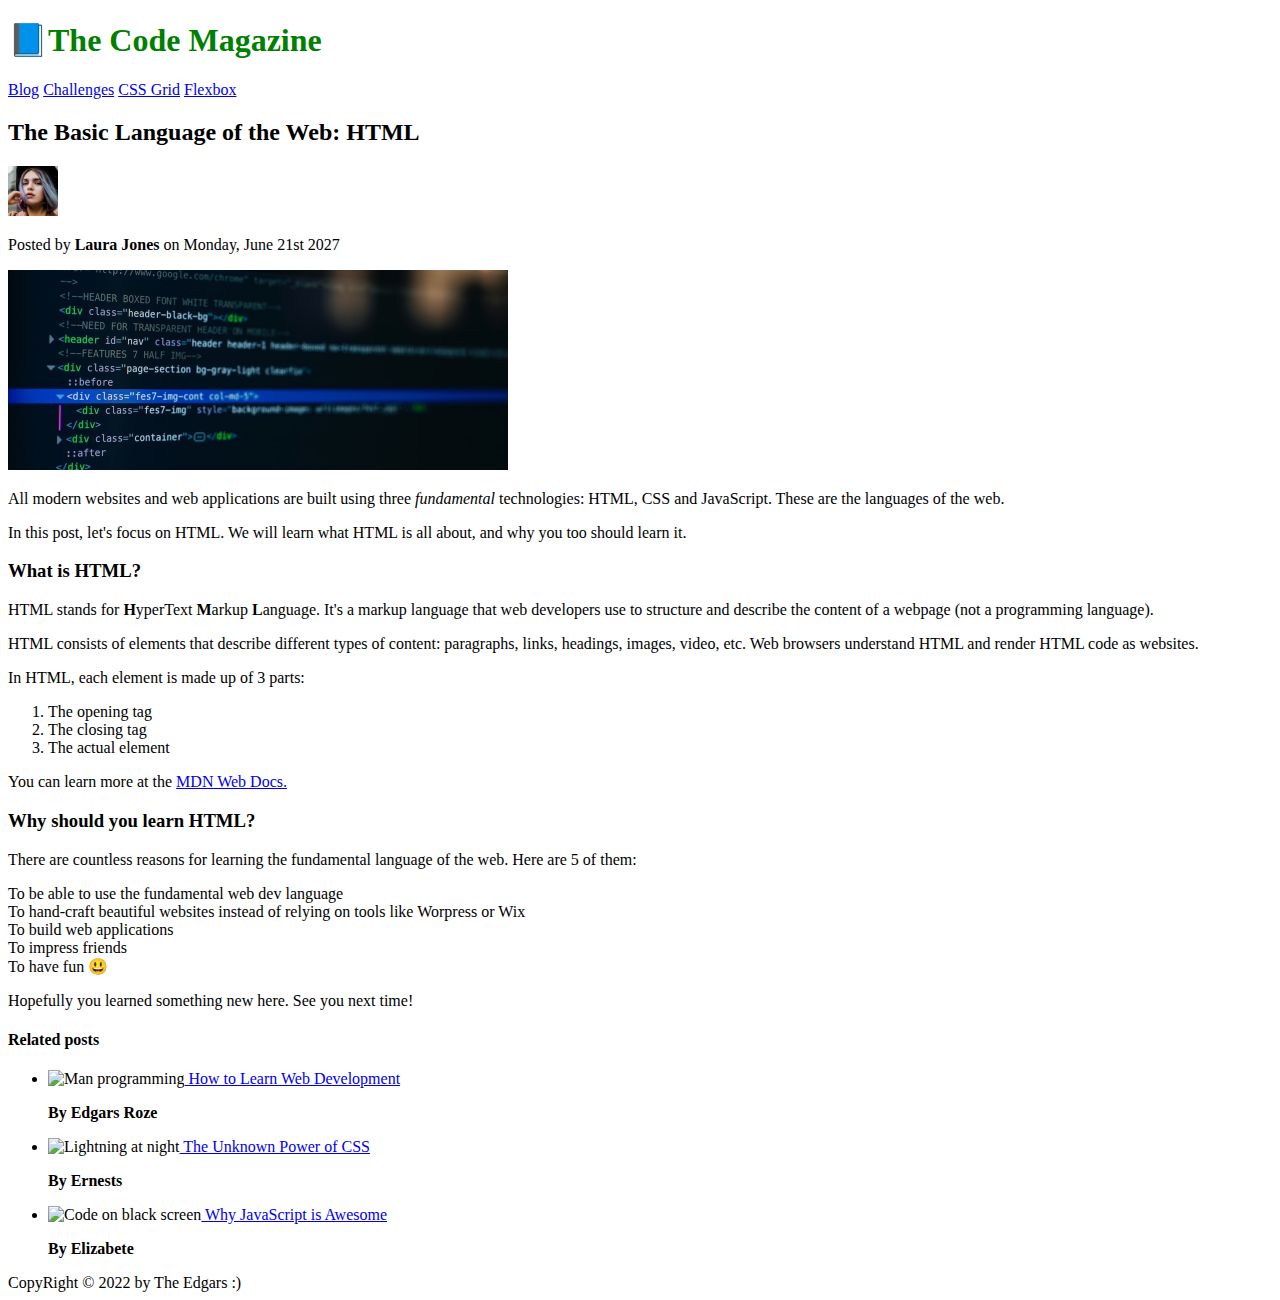
==== 02-03-HTML-CSS-Fundamentals/index.html @ f5cbf62c "merge html and css fundamental" ====
<!DOCTYPE html>
<html lang="en">
  <head>
    <meta charset="UTF-8" />
    <title>The Basic Language of web: HTML</title>
    <link rel="stylesheet" href="style.css" />
  </head>
  <body>
    <!-- * Dont use b for bold and i for italic. Instead use strong and em -->
    <header>
      <h1>📘The Code Magazine</h1>
      <nav>
        <a href="blog.html">Blog</a>
        <a href="#">Challenges</a>
        <a href="#">CSS Grid</a>
        <a href="#">Flexbox</a>
      </nav>
    </header>
    <article>
      <header>
        <h2>The Basic Language of the Web: HTML</h2>
        <img
          src="img/laura-jones.jpg"
          alt="Laura Jones"
          width="50"
          height="50"
        />
        <p>Posted by <strong>Laura Jones</strong> on Monday, June 21st 2027</p>

        <img
          src="img/post-img.jpg"
          alt="Code on the screen"
          width="500px"
          height="200px"
        />
      </header>
      <p>
        All modern websites and web applications are built using three
        <em>fundamental</em>
        technologies: HTML, CSS and JavaScript. These are the languages of the
        web.
      </p>
      <p>
        In this post, let's focus on HTML. We will learn what HTML is all about,
        and why you too should learn it.
      </p>
      <h3>What is HTML?</h3>
      <p>
        HTML stands for <strong>H</strong>yperText <strong>M</strong>arkup
        <strong>L</strong>anguage. It's a markup language that web developers
        use to structure and describe the content of a webpage (not a
        programming language).
      </p>
      <p>
        HTML consists of elements that describe different types of content:
        paragraphs, links, headings, images, video, etc. Web browsers understand
        HTML and render HTML code as websites.
      </p>
      <p>In HTML, each element is made up of 3 parts:</p>
      <ol>
        <li>The opening tag</li>
        <li>The closing tag</li>
        <li>The actual element</li>
      </ol>
      <p>
        You can learn more at the
        <a
          href="https://developer.mozilla.org/en-US/docs/Web/HTML"
          target="_blank"
          >MDN Web Docs.</a
        >
      </p>
      <h3>Why should you learn HTML?</h3>
      <p>
        There are countless reasons for learning the fundamental language of the
        web. Here are 5 of them:
      </p>
      <lu>
        <li>To be able to use the fundamental web dev language</li>
        <li>
          To hand-craft beautiful websites instead of relying on tools like
          Worpress or Wix
        </li>
        <li>To build web applications</li>
        <li>To impress friends</li>
        <li>To have fun 😃</li>
      </lu>
      <p>Hopefully you learned something new here. See you next time!</p>
    </article>
    <aside>
      <h4>Related posts</h4>
      <ul>
        <li>
          <img
            src="/img/related-1.jpg"
            alt="Man programming"
            width="75"
            height="75"
          /><a href="#"> How to Learn Web Development</a>
          <p><strong>By Edgars Roze</strong></p>
        </li>
        <li>
          <img
            src="/img/related-2.jpg"
            alt="Lightning at night"
            width="75"
            height="75"
          /><a href="#"> The Unknown Power of CSS</a>
          <p><strong>By Ernests</strong></p>
        </li>
        <li>
          <img
            src="/img/related-3.jpg"
            alt="Code on black screen"
            width="75"
            height="75"
          /><a href="#"> Why JavaScript is Awesome</a>
          <p><strong>By Elizabete</strong></p>
        </li>
      </ul>
    </aside>
    <footer>CopyRight &copy; 2022 by The Edgars :)</footer>
  </body>
</html>
---- 02-03-HTML-CSS-Fundamentals/style.css ----
h1 {
  color: green;
}
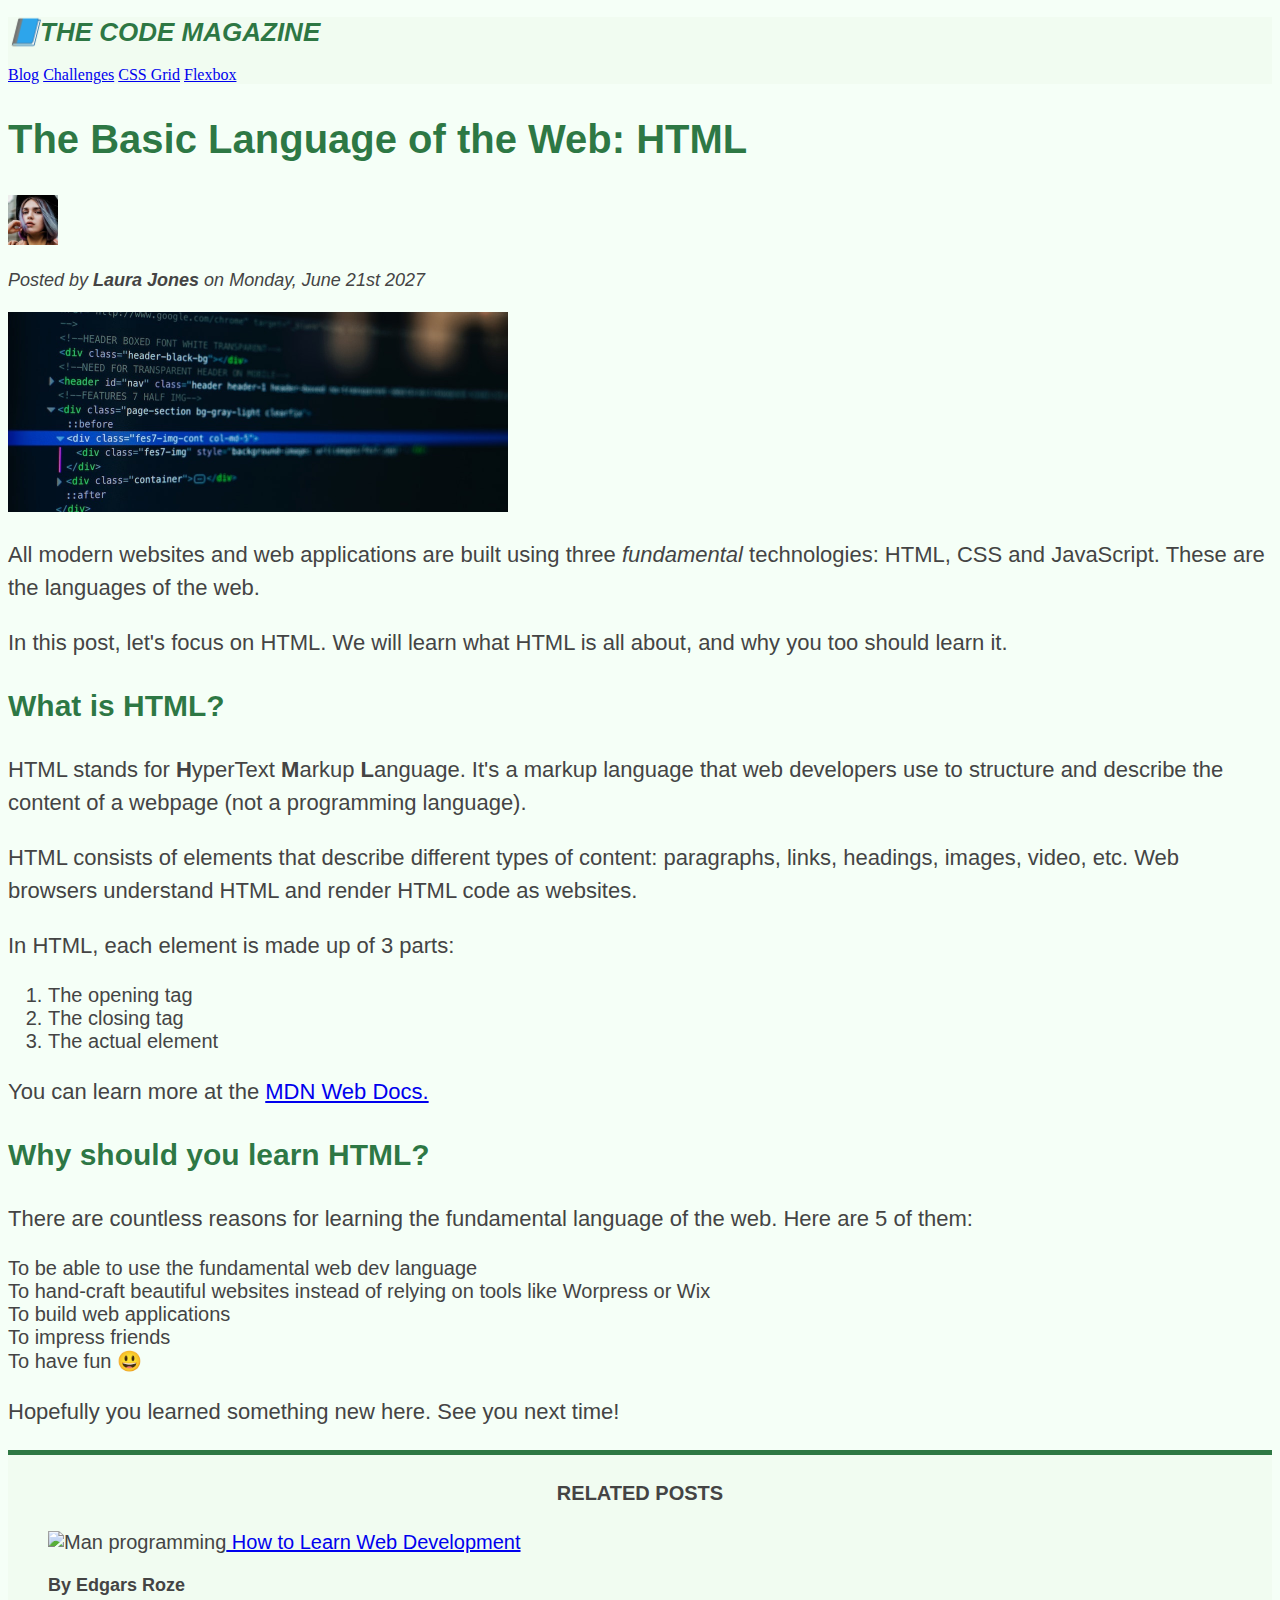
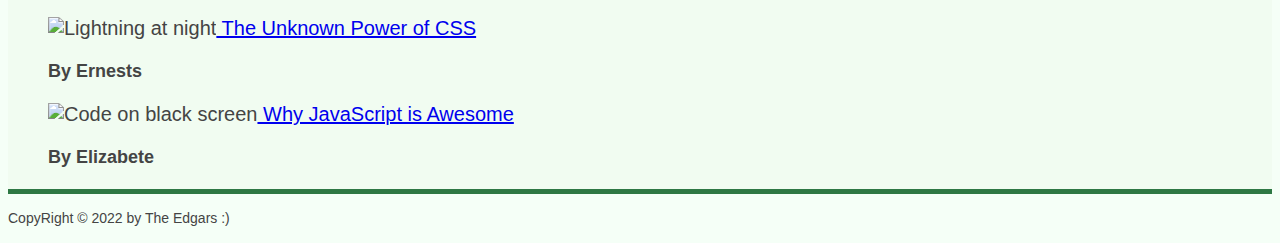
==== commit 714a1929: "clases,id and style elements" ====
--- a/02-03-HTML-CSS-Fundamentals/index.html
+++ b/02-03-HTML-CSS-Fundamentals/index.html
@@ -7,7 +7,7 @@
   </head>
   <body>
     <!-- * Dont use b for bold and i for italic. Instead use strong and em -->
-    <header>
+    <header class="main-header">
       <h1>📘The Code Magazine</h1>
       <nav>
         <a href="blog.html">Blog</a>
@@ -25,7 +25,9 @@
           width="50"
           height="50"
         />
-        <p>Posted by <strong>Laura Jones</strong> on Monday, June 21st 2027</p>
+        <p id="author">
+          Posted by <strong>Laura Jones</strong> on Monday, June 21st 2027
+        </p>
 
         <img
           src="img/post-img.jpg"
@@ -75,7 +77,7 @@
         There are countless reasons for learning the fundamental language of the
         web. Here are 5 of them:
       </p>
-      <lu>
+      <lu class="reasons-list">
         <li>To be able to use the fundamental web dev language</li>
         <li>
           To hand-craft beautiful websites instead of relying on tools like
@@ -89,7 +91,7 @@
     </article>
     <aside>
       <h4>Related posts</h4>
-      <ul>
+      <ul class="related-posts">
         <li>
           <img
             src="/img/related-1.jpg"
@@ -97,7 +99,7 @@
             width="75"
             height="75"
           /><a href="#"> How to Learn Web Development</a>
-          <p><strong>By Edgars Roze</strong></p>
+          <p class="related-author">By Edgars Roze</p>
         </li>
         <li>
           <img
@@ -106,7 +108,7 @@
             width="75"
             height="75"
           /><a href="#"> The Unknown Power of CSS</a>
-          <p><strong>By Ernests</strong></p>
+          <p class="related-author">By Ernests</p>
         </li>
         <li>
           <img
@@ -115,10 +117,12 @@
             width="75"
             height="75"
           /><a href="#"> Why JavaScript is Awesome</a>
-          <p><strong>By Elizabete</strong></p>
+          <p class="related-author">By Elizabete</p>
         </li>
       </ul>
     </aside>
-    <footer>CopyRight &copy; 2022 by The Edgars :)</footer>
+    <footer>
+      <p id="copyright">CopyRight &copy; 2022 by The Edgars :)</p>
+    </footer>
   </body>
 </html>
--- a/02-03-HTML-CSS-Fundamentals/style.css
+++ b/02-03-HTML-CSS-Fundamentals/style.css
@@ -1,3 +1,74 @@
+h1,
+h2,
+h3,
+h4,
+p,
+li {
+  font-family: sans-serif;
+  color: #444;
+}
+h1,
+h2,
+h3 {
+  color: #00591bcf;
+}
+
 h1 {
-  color: green;
+  font-size: 26px;
+  text-transform: uppercase;
+  font-style: italic;
 }
+h2 {
+  font-size: 40px;
+}
+h3 {
+  font-size: 30px;
+}
+h4 {
+  font-size: 20px;
+
+  text-transform: uppercase;
+  text-align: center;
+}
+p {
+  font-size: 22px;
+
+  line-height: 1.5;
+}
+li {
+  font-size: 20px;
+}
+/* footer p {
+  font-size: 14px;
+} */
+#copyright {
+  font-size: 14px;
+}
+/* article header p{
+  font-style: italic;
+} */
+#author {
+  font-style: italic;
+  font-size: 18px;
+}
+.related-author {
+  font-size: 18px;
+  font-weight: bold;
+}
+.related-posts {
+  list-style: none;
+}
+.reasons-list {
+  list-style-type: circle;
+}
+.main-header {
+  background-color: #f1fcf1;
+}
+aside {
+  background-color: #f1fcf1;
+  border-top: 5px solid #00591bcf;
+  border-bottom: 5px solid #00591bcf;
+}
+body {
+  background-color: #c9fdd531;
+}
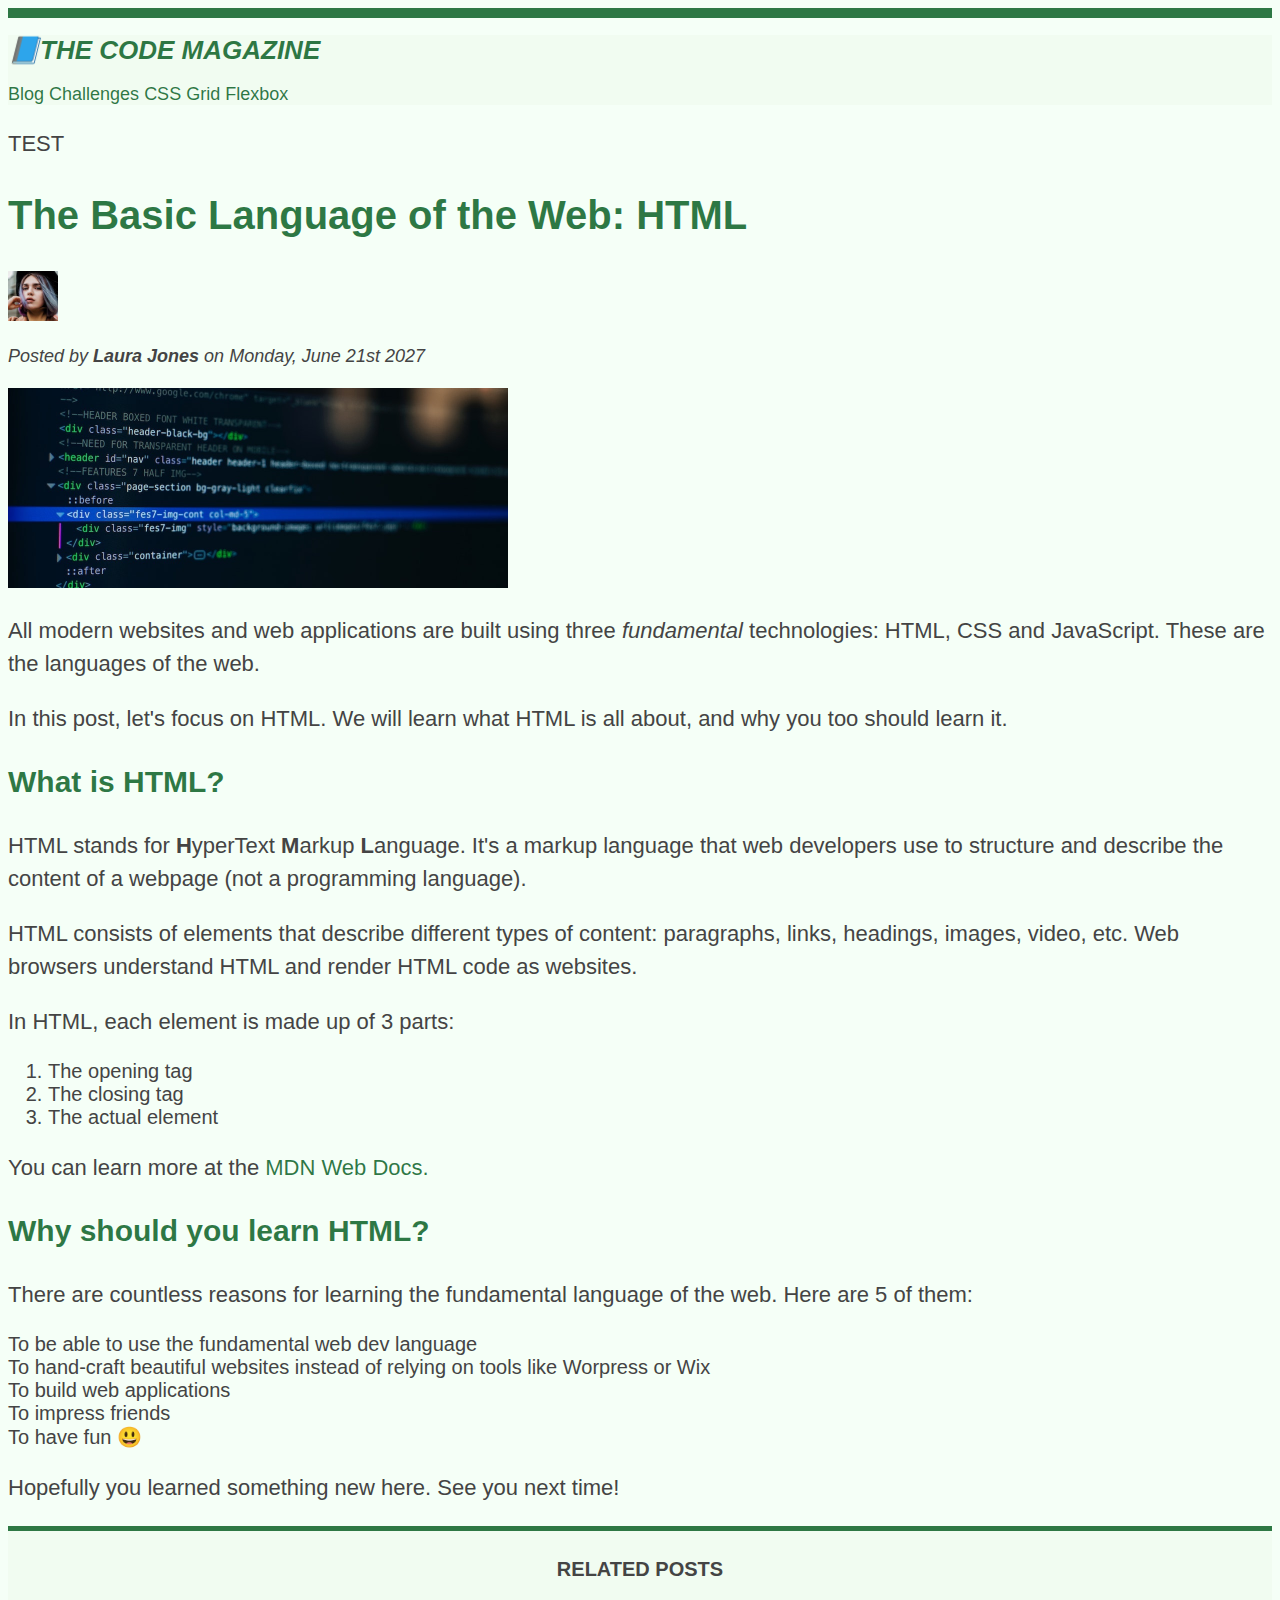
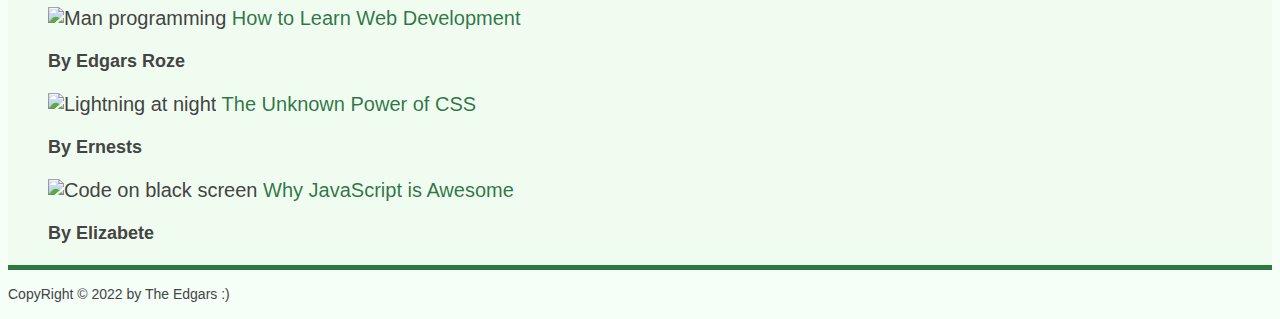
==== commit c5517106: "link formating" ====
--- a/02-03-HTML-CSS-Fundamentals/index.html
+++ b/02-03-HTML-CSS-Fundamentals/index.html
@@ -17,6 +17,7 @@
       </nav>
     </header>
     <article>
+      <p>TEST</p>
       <header>
         <h2>The Basic Language of the Web: HTML</h2>
         <img
@@ -60,7 +61,7 @@
       </p>
       <p>In HTML, each element is made up of 3 parts:</p>
       <ol>
-        <li>The opening tag</li>
+        <li class="first-li">The opening tag</li>
         <li>The closing tag</li>
         <li>The actual element</li>
       </ol>
@@ -78,7 +79,9 @@
         web. Here are 5 of them:
       </p>
       <lu class="reasons-list">
-        <li>To be able to use the fundamental web dev language</li>
+        <li class="first-li">
+          To be able to use the fundamental web dev language
+        </li>
         <li>
           To hand-craft beautiful websites instead of relying on tools like
           Worpress or Wix
--- a/02-03-HTML-CSS-Fundamentals/style.css
+++ b/02-03-HTML-CSS-Fundamentals/style.css
@@ -1,12 +1,14 @@
-h1,
-h2,
-h3,
-h4,
-p,
-li {
+/* * universal selector => lowest priority */
+* {
+  /* border-top: 10px solid #00591bcf; */
+}
+
+body {
+  color: #444;
   font-family: sans-serif;
-  color: #444;
+  border-top: 10px solid #00591bcf;
 }
+
 h1,
 h2,
 h3 {
@@ -72,3 +74,50 @@
 body {
   background-color: #c9fdd531;
 }
+
+/* .first-li {
+  font-weight: bold;
+} */
+/* better solution */
+/* li:first-child {
+  font-weight: bold;
+}
+li:last-child {
+  font-style: italic;
+} */
+/* specific child */
+/* li:nth-child(2) {
+   color: rebeccapurple; 
+} */
+/* p:first childe not work, first is header */
+/* article p:first-child {
+  color: red;
+} */
+
+/* *Styling elements */
+a:link {
+  color: #00591bcf;
+  /* *Remove underline */
+  text-decoration: none;
+}
+/* *anchor visited */
+a:visited {
+  color: #00591bcf;
+}
+/* * HOVER */
+a:hover {
+  color: red;
+  font-weight: bold;
+  text-decoration: underline chartreuse;
+}
+/* *Clicked element */
+a:active {
+  background-color: black;
+  font-style: italic;
+}
+/* nav a:link{
+  font-size: 18px;
+} */
+nav {
+  font-size: 18px;
+}
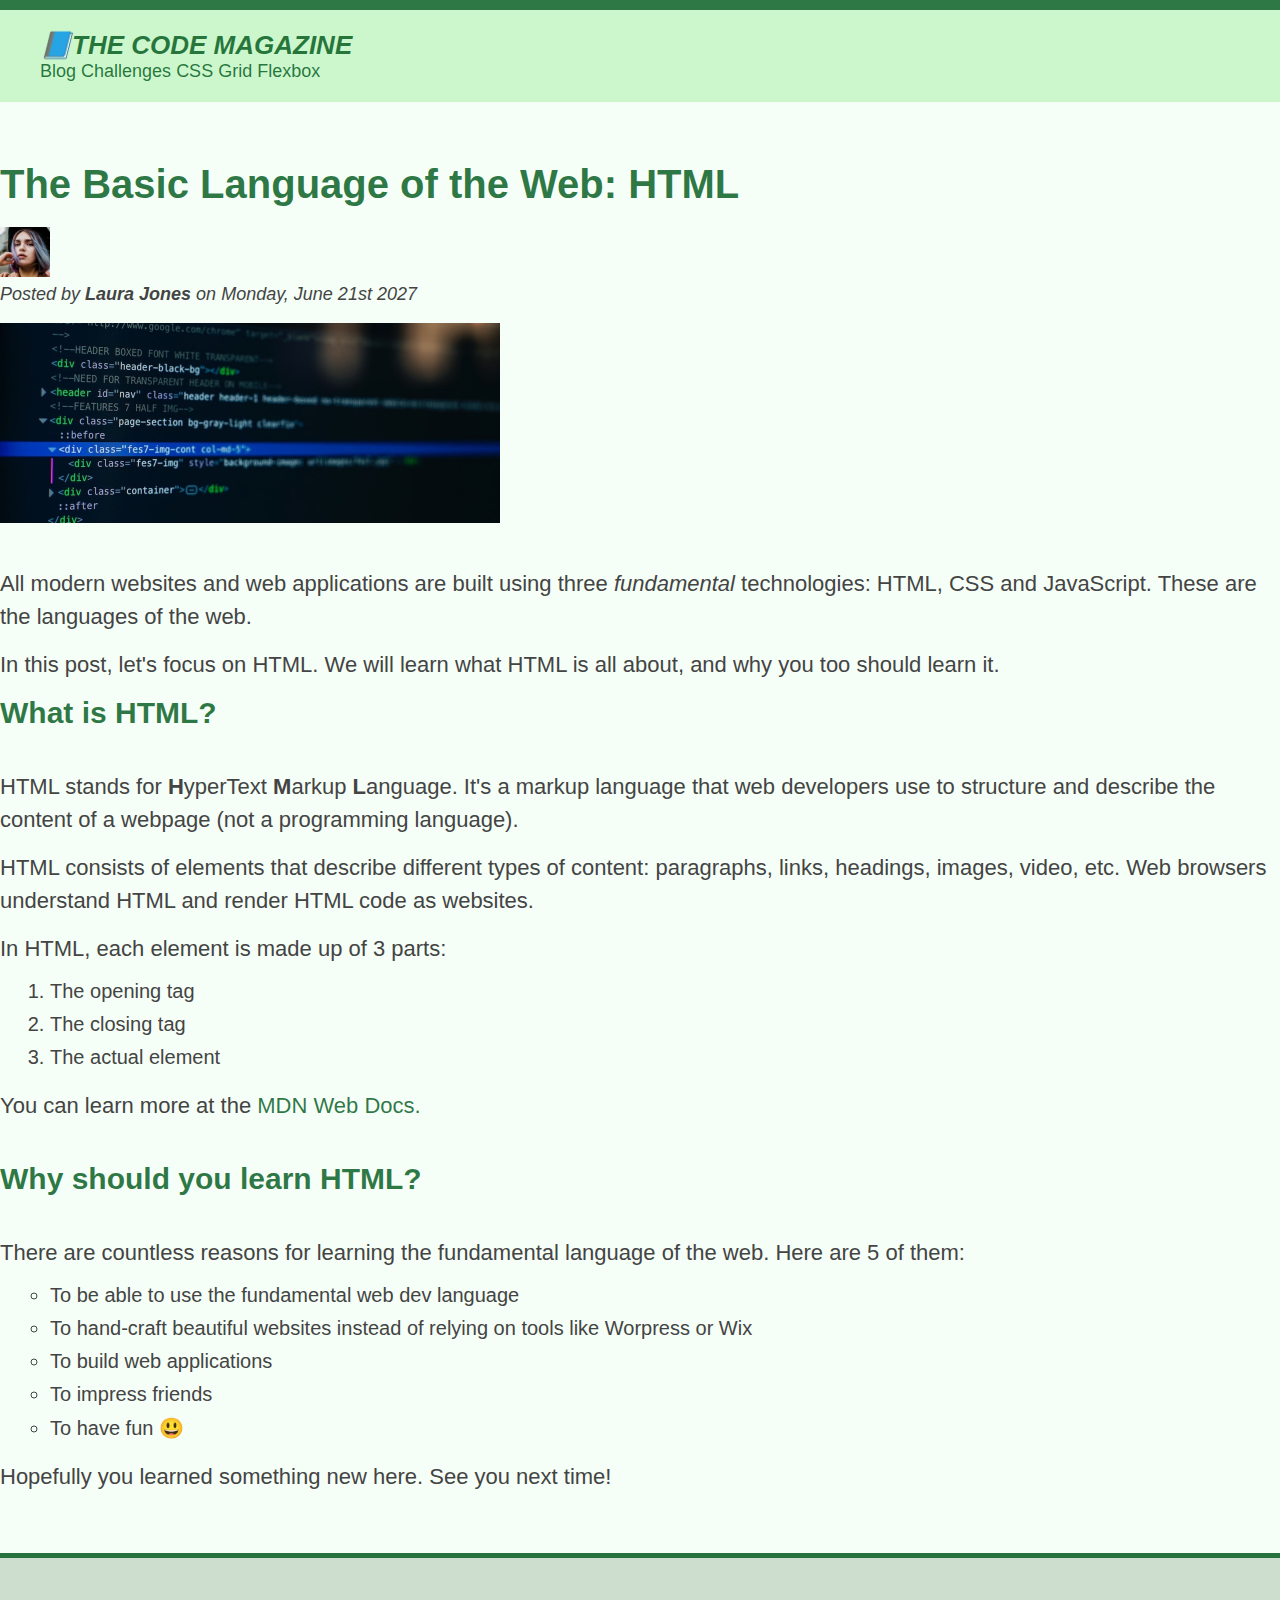
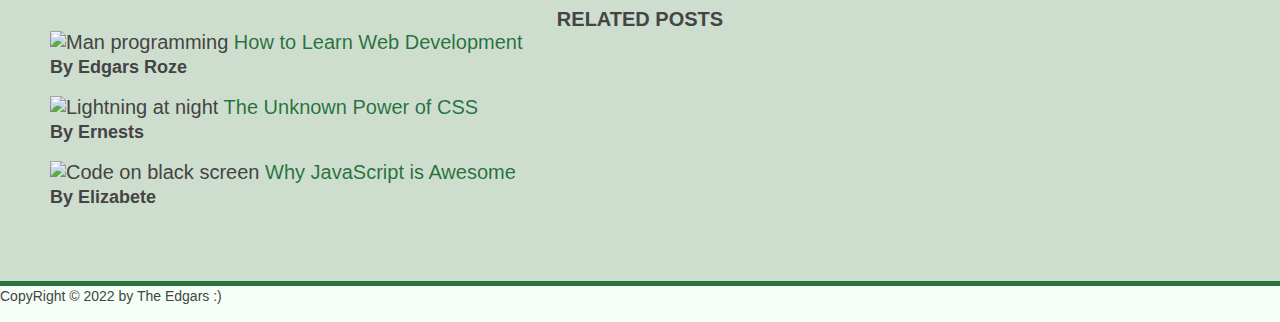
==== commit 2190200c: "borders and paddings" ====
--- a/02-03-HTML-CSS-Fundamentals/index.html
+++ b/02-03-HTML-CSS-Fundamentals/index.html
@@ -17,8 +17,7 @@
       </nav>
     </header>
     <article>
-      <p>TEST</p>
-      <header>
+      <header class="post-header">
         <h2>The Basic Language of the Web: HTML</h2>
         <img
           src="img/laura-jones.jpg"
@@ -65,7 +64,7 @@
         <li>The closing tag</li>
         <li>The actual element</li>
       </ol>
-      <p>
+      <p class="web-doc-link">
         You can learn more at the
         <a
           href="https://developer.mozilla.org/en-US/docs/Web/HTML"
@@ -78,7 +77,7 @@
         There are countless reasons for learning the fundamental language of the
         web. Here are 5 of them:
       </p>
-      <lu class="reasons-list">
+      <ul class="reasons-list">
         <li class="first-li">
           To be able to use the fundamental web dev language
         </li>
@@ -89,7 +88,7 @@
         <li>To build web applications</li>
         <li>To impress friends</li>
         <li>To have fun 😃</li>
-      </lu>
+      </ul>
       <p>Hopefully you learned something new here. See you next time!</p>
     </article>
     <aside>
--- a/02-03-HTML-CSS-Fundamentals/style.css
+++ b/02-03-HTML-CSS-Fundamentals/style.css
@@ -1,12 +1,40 @@
 /* * universal selector => lowest priority */
 * {
   /* border-top: 10px solid #00591bcf; */
+  /* ! GLOBAL style reset  using universal selector*/
+  margin: 0;
+  padding: 0;
 }
 
 body {
   color: #444;
   font-family: sans-serif;
   border-top: 10px solid #00591bcf;
+  background-color: #c9fdd531;
+}
+.main-header {
+  background-color: #ccf7cc;
+  /* padding: 20px;
+  padding-left: 40px;
+  padding-right: 40px; */
+  /* *Shorthand */
+  padding: 20px 40px;
+  margin-bottom: 60px;
+}
+.post-header {
+  margin-bottom: 40px;
+}
+article {
+  margin-bottom: 60px;
+}
+aside {
+  background-color: #cedece;
+  border-top: 5px solid #00591bcf;
+  border-bottom: 5px solid #00591bcf;
+  padding: 50px 0;
+}
+nav {
+  font-size: 18px;
 }
 
 h1,
@@ -22,9 +50,11 @@
 }
 h2 {
   font-size: 40px;
+  margin-bottom: 20px;
 }
 h3 {
   font-size: 30px;
+  margin-bottom: 40px;
 }
 h4 {
   font-size: 20px;
@@ -34,11 +64,21 @@
 }
 p {
   font-size: 22px;
+  line-height: 1.5;
+  margin-bottom: 15px;
+}
+ul,
+ol {
+  margin-left: 50px;
+  margin-bottom: 20px;
+}
 
-  line-height: 1.5;
-}
 li {
   font-size: 20px;
+  margin-bottom: 10px;
+}
+li:last-child {
+  margin-bottom: 0;
 }
 /* footer p {
   font-size: 14px;
@@ -63,18 +103,9 @@
 .reasons-list {
   list-style-type: circle;
 }
-.main-header {
-  background-color: #f1fcf1;
+.web-doc-link {
+  margin-bottom: 40px;
 }
-aside {
-  background-color: #f1fcf1;
-  border-top: 5px solid #00591bcf;
-  border-bottom: 5px solid #00591bcf;
-}
-body {
-  background-color: #c9fdd531;
-}
-
 /* .first-li {
   font-weight: bold;
 } */
@@ -118,6 +149,3 @@
 /* nav a:link{
   font-size: 18px;
 } */
-nav {
-  font-size: 18px;
-}
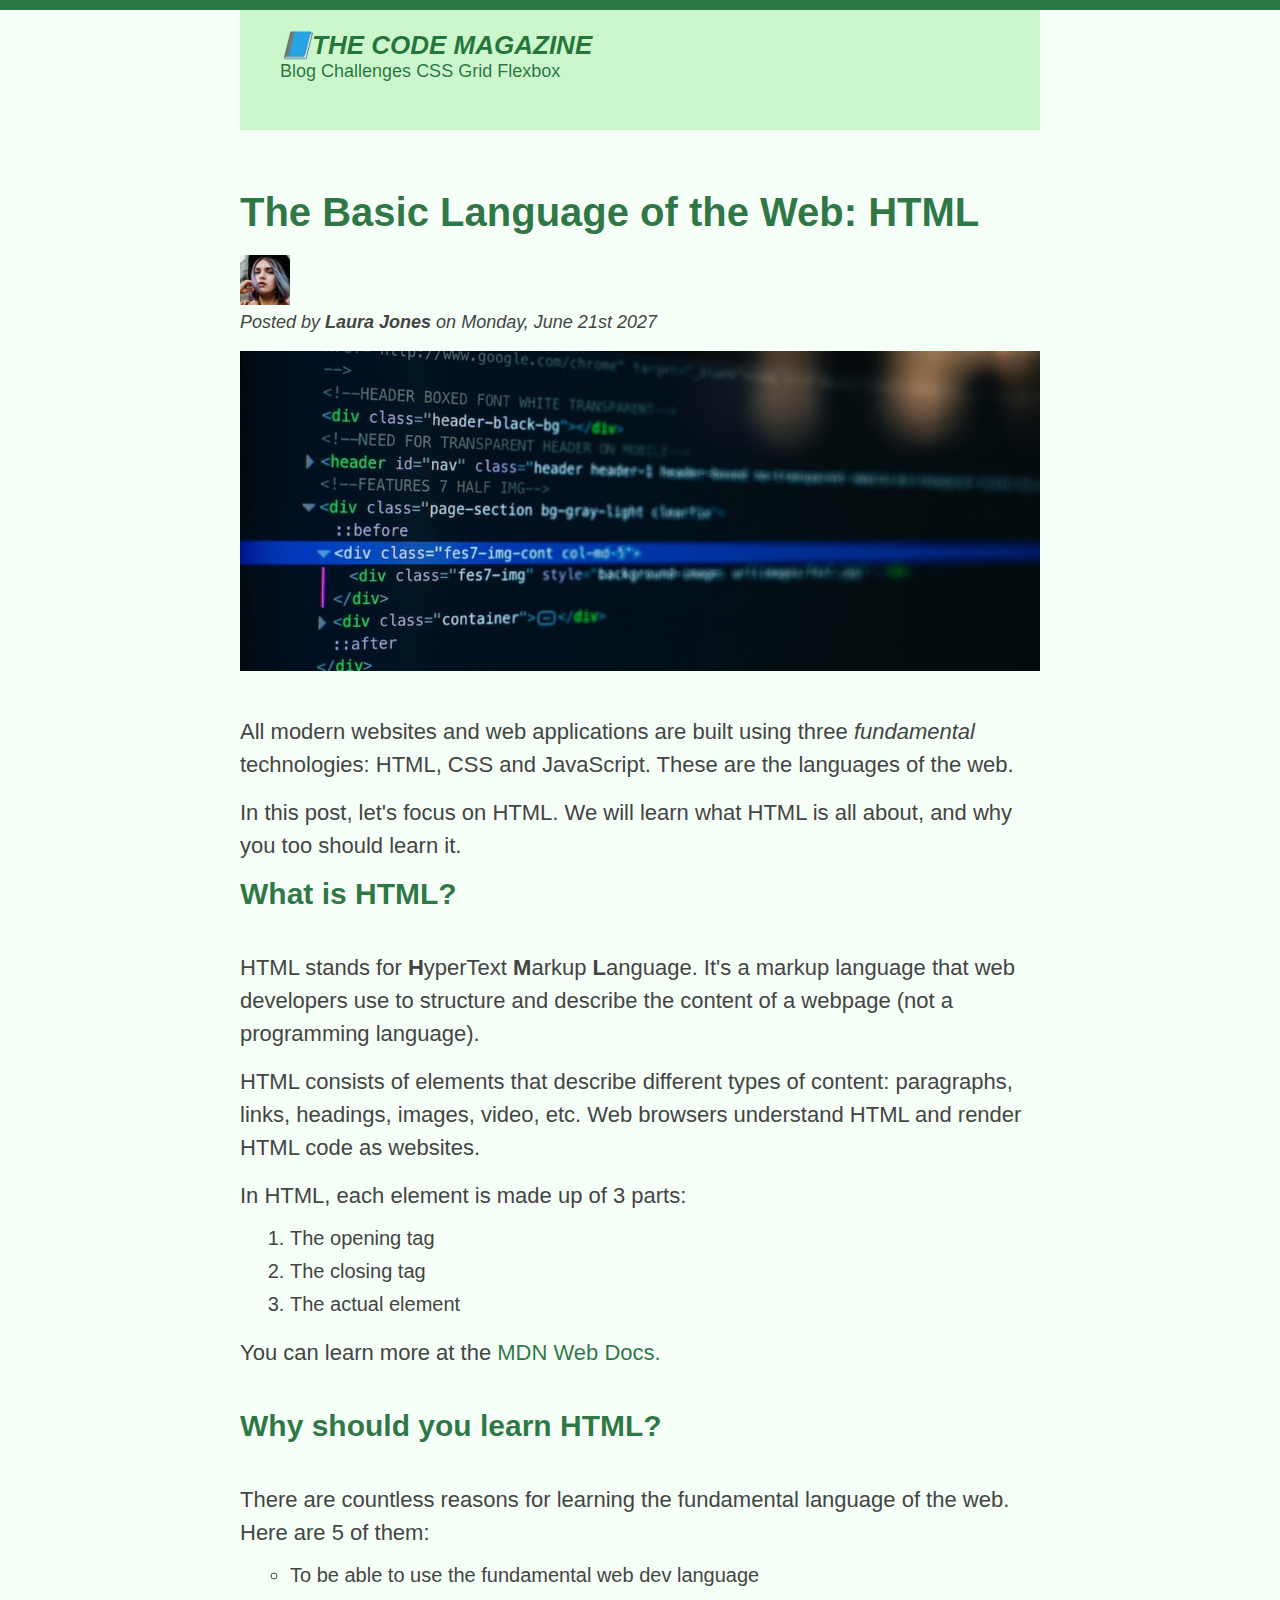
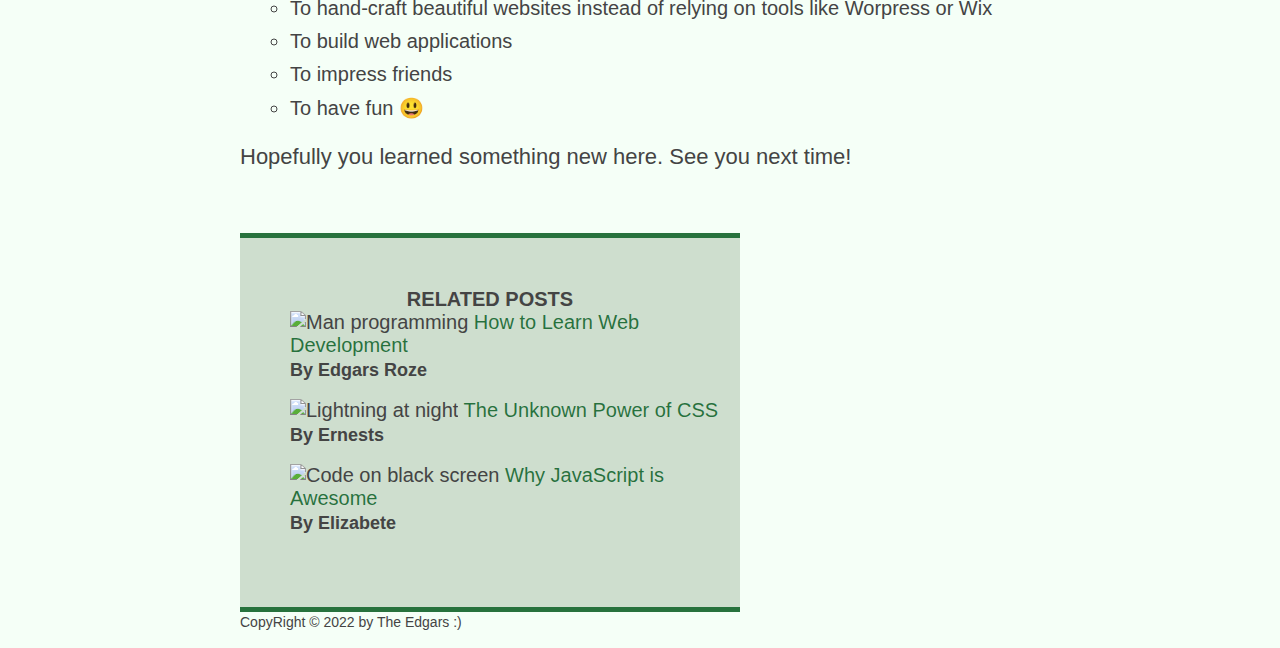
==== commit 07ce8116: "height opt and page centering" ====
--- a/02-03-HTML-CSS-Fundamentals/index.html
+++ b/02-03-HTML-CSS-Fundamentals/index.html
@@ -6,125 +6,128 @@
     <link rel="stylesheet" href="style.css" />
   </head>
   <body>
-    <!-- * Dont use b for bold and i for italic. Instead use strong and em -->
-    <header class="main-header">
-      <h1>📘The Code Magazine</h1>
-      <nav>
-        <a href="blog.html">Blog</a>
-        <a href="#">Challenges</a>
-        <a href="#">CSS Grid</a>
-        <a href="#">Flexbox</a>
-      </nav>
-    </header>
-    <article>
-      <header class="post-header">
-        <h2>The Basic Language of the Web: HTML</h2>
-        <img
-          src="img/laura-jones.jpg"
-          alt="Laura Jones"
-          width="50"
-          height="50"
-        />
-        <p id="author">
-          Posted by <strong>Laura Jones</strong> on Monday, June 21st 2027
+    <div class="container">
+      <!-- * Dont use b for bold and i for italic. Instead use strong and em -->
+      <header class="main-header">
+        <h1>📘The Code Magazine</h1>
+        <nav>
+          <a href="blog.html">Blog</a>
+          <a href="#">Challenges</a>
+          <a href="#">CSS Grid</a>
+          <a href="#">Flexbox</a>
+        </nav>
+      </header>
+      <article>
+        <header class="post-header">
+          <h2>The Basic Language of the Web: HTML</h2>
+          <img
+            src="img/laura-jones.jpg"
+            alt="Laura Jones"
+            width="50"
+            height="50"
+          />
+          <p id="author">
+            Posted by <strong>Laura Jones</strong> on Monday, June 21st 2027
+          </p>
+
+          <img
+            class="post-img"
+            src="img/post-img.jpg"
+            alt="Code on the screen"
+            width="500px"
+            height="200px"
+          />
+        </header>
+        <p>
+          All modern websites and web applications are built using three
+          <em>fundamental</em>
+          technologies: HTML, CSS and JavaScript. These are the languages of the
+          web.
         </p>
-
-        <img
-          src="img/post-img.jpg"
-          alt="Code on the screen"
-          width="500px"
-          height="200px"
-        />
-      </header>
-      <p>
-        All modern websites and web applications are built using three
-        <em>fundamental</em>
-        technologies: HTML, CSS and JavaScript. These are the languages of the
-        web.
-      </p>
-      <p>
-        In this post, let's focus on HTML. We will learn what HTML is all about,
-        and why you too should learn it.
-      </p>
-      <h3>What is HTML?</h3>
-      <p>
-        HTML stands for <strong>H</strong>yperText <strong>M</strong>arkup
-        <strong>L</strong>anguage. It's a markup language that web developers
-        use to structure and describe the content of a webpage (not a
-        programming language).
-      </p>
-      <p>
-        HTML consists of elements that describe different types of content:
-        paragraphs, links, headings, images, video, etc. Web browsers understand
-        HTML and render HTML code as websites.
-      </p>
-      <p>In HTML, each element is made up of 3 parts:</p>
-      <ol>
-        <li class="first-li">The opening tag</li>
-        <li>The closing tag</li>
-        <li>The actual element</li>
-      </ol>
-      <p class="web-doc-link">
-        You can learn more at the
-        <a
-          href="https://developer.mozilla.org/en-US/docs/Web/HTML"
-          target="_blank"
-          >MDN Web Docs.</a
-        >
-      </p>
-      <h3>Why should you learn HTML?</h3>
-      <p>
-        There are countless reasons for learning the fundamental language of the
-        web. Here are 5 of them:
-      </p>
-      <ul class="reasons-list">
-        <li class="first-li">
-          To be able to use the fundamental web dev language
-        </li>
-        <li>
-          To hand-craft beautiful websites instead of relying on tools like
-          Worpress or Wix
-        </li>
-        <li>To build web applications</li>
-        <li>To impress friends</li>
-        <li>To have fun 😃</li>
-      </ul>
-      <p>Hopefully you learned something new here. See you next time!</p>
-    </article>
-    <aside>
-      <h4>Related posts</h4>
-      <ul class="related-posts">
-        <li>
-          <img
-            src="/img/related-1.jpg"
-            alt="Man programming"
-            width="75"
-            height="75"
-          /><a href="#"> How to Learn Web Development</a>
-          <p class="related-author">By Edgars Roze</p>
-        </li>
-        <li>
-          <img
-            src="/img/related-2.jpg"
-            alt="Lightning at night"
-            width="75"
-            height="75"
-          /><a href="#"> The Unknown Power of CSS</a>
-          <p class="related-author">By Ernests</p>
-        </li>
-        <li>
-          <img
-            src="/img/related-3.jpg"
-            alt="Code on black screen"
-            width="75"
-            height="75"
-          /><a href="#"> Why JavaScript is Awesome</a>
-          <p class="related-author">By Elizabete</p>
-        </li>
-      </ul>
-    </aside>
-    <footer>
-      <p id="copyright">CopyRight &copy; 2022 by The Edgars :)</p>
-    </footer>
+        <p>
+          In this post, let's focus on HTML. We will learn what HTML is all
+          about, and why you too should learn it.
+        </p>
+        <h3>What is HTML?</h3>
+        <p>
+          HTML stands for <strong>H</strong>yperText <strong>M</strong>arkup
+          <strong>L</strong>anguage. It's a markup language that web developers
+          use to structure and describe the content of a webpage (not a
+          programming language).
+        </p>
+        <p>
+          HTML consists of elements that describe different types of content:
+          paragraphs, links, headings, images, video, etc. Web browsers
+          understand HTML and render HTML code as websites.
+        </p>
+        <p>In HTML, each element is made up of 3 parts:</p>
+        <ol>
+          <li class="first-li">The opening tag</li>
+          <li>The closing tag</li>
+          <li>The actual element</li>
+        </ol>
+        <p class="web-doc-link">
+          You can learn more at the
+          <a
+            href="https://developer.mozilla.org/en-US/docs/Web/HTML"
+            target="_blank"
+            >MDN Web Docs.</a
+          >
+        </p>
+        <h3>Why should you learn HTML?</h3>
+        <p>
+          There are countless reasons for learning the fundamental language of
+          the web. Here are 5 of them:
+        </p>
+        <ul class="reasons-list">
+          <li class="first-li">
+            To be able to use the fundamental web dev language
+          </li>
+          <li>
+            To hand-craft beautiful websites instead of relying on tools like
+            Worpress or Wix
+          </li>
+          <li>To build web applications</li>
+          <li>To impress friends</li>
+          <li>To have fun 😃</li>
+        </ul>
+        <p>Hopefully you learned something new here. See you next time!</p>
+      </article>
+      <aside>
+        <h4>Related posts</h4>
+        <ul class="related-posts">
+          <li>
+            <img
+              src="/img/related-1.jpg"
+              alt="Man programming"
+              width="75"
+              height="75"
+            /><a href="#"> How to Learn Web Development</a>
+            <p class="related-author">By Edgars Roze</p>
+          </li>
+          <li>
+            <img
+              src="/img/related-2.jpg"
+              alt="Lightning at night"
+              width="75"
+              height="75"
+            /><a href="#"> The Unknown Power of CSS</a>
+            <p class="related-author">By Ernests</p>
+          </li>
+          <li>
+            <img
+              src="/img/related-3.jpg"
+              alt="Code on black screen"
+              width="75"
+              height="75"
+            /><a href="#"> Why JavaScript is Awesome</a>
+            <p class="related-author">By Elizabete</p>
+          </li>
+        </ul>
+      </aside>
+      <footer>
+        <p id="copyright">CopyRight &copy; 2022 by The Edgars :)</p>
+      </footer>
+    </div>
   </body>
 </html>
--- a/02-03-HTML-CSS-Fundamentals/style.css
+++ b/02-03-HTML-CSS-Fundamentals/style.css
@@ -12,6 +12,14 @@
   border-top: 10px solid #00591bcf;
   background-color: #c9fdd531;
 }
+/* ? CENTRED PAGE solution */
+.container {
+  width: 800px;
+  /* margin-left: auto;
+  margin-right: auto; */
+  /* *Shorthand */
+  margin: 0 auto;
+}
 .main-header {
   background-color: #ccf7cc;
   /* padding: 20px;
@@ -20,6 +28,7 @@
   /* *Shorthand */
   padding: 20px 40px;
   margin-bottom: 60px;
+  height: 80px;
 }
 .post-header {
   margin-bottom: 40px;
@@ -32,6 +41,7 @@
   border-top: 5px solid #00591bcf;
   border-bottom: 5px solid #00591bcf;
   padding: 50px 0;
+  width: 500px;
 }
 nav {
   font-size: 18px;
@@ -146,6 +156,11 @@
   background-color: black;
   font-style: italic;
 }
+/* *IMAGE */
+.post-img {
+  width: 100%;
+  height: auto;
+}
 /* nav a:link{
   font-size: 18px;
 } */
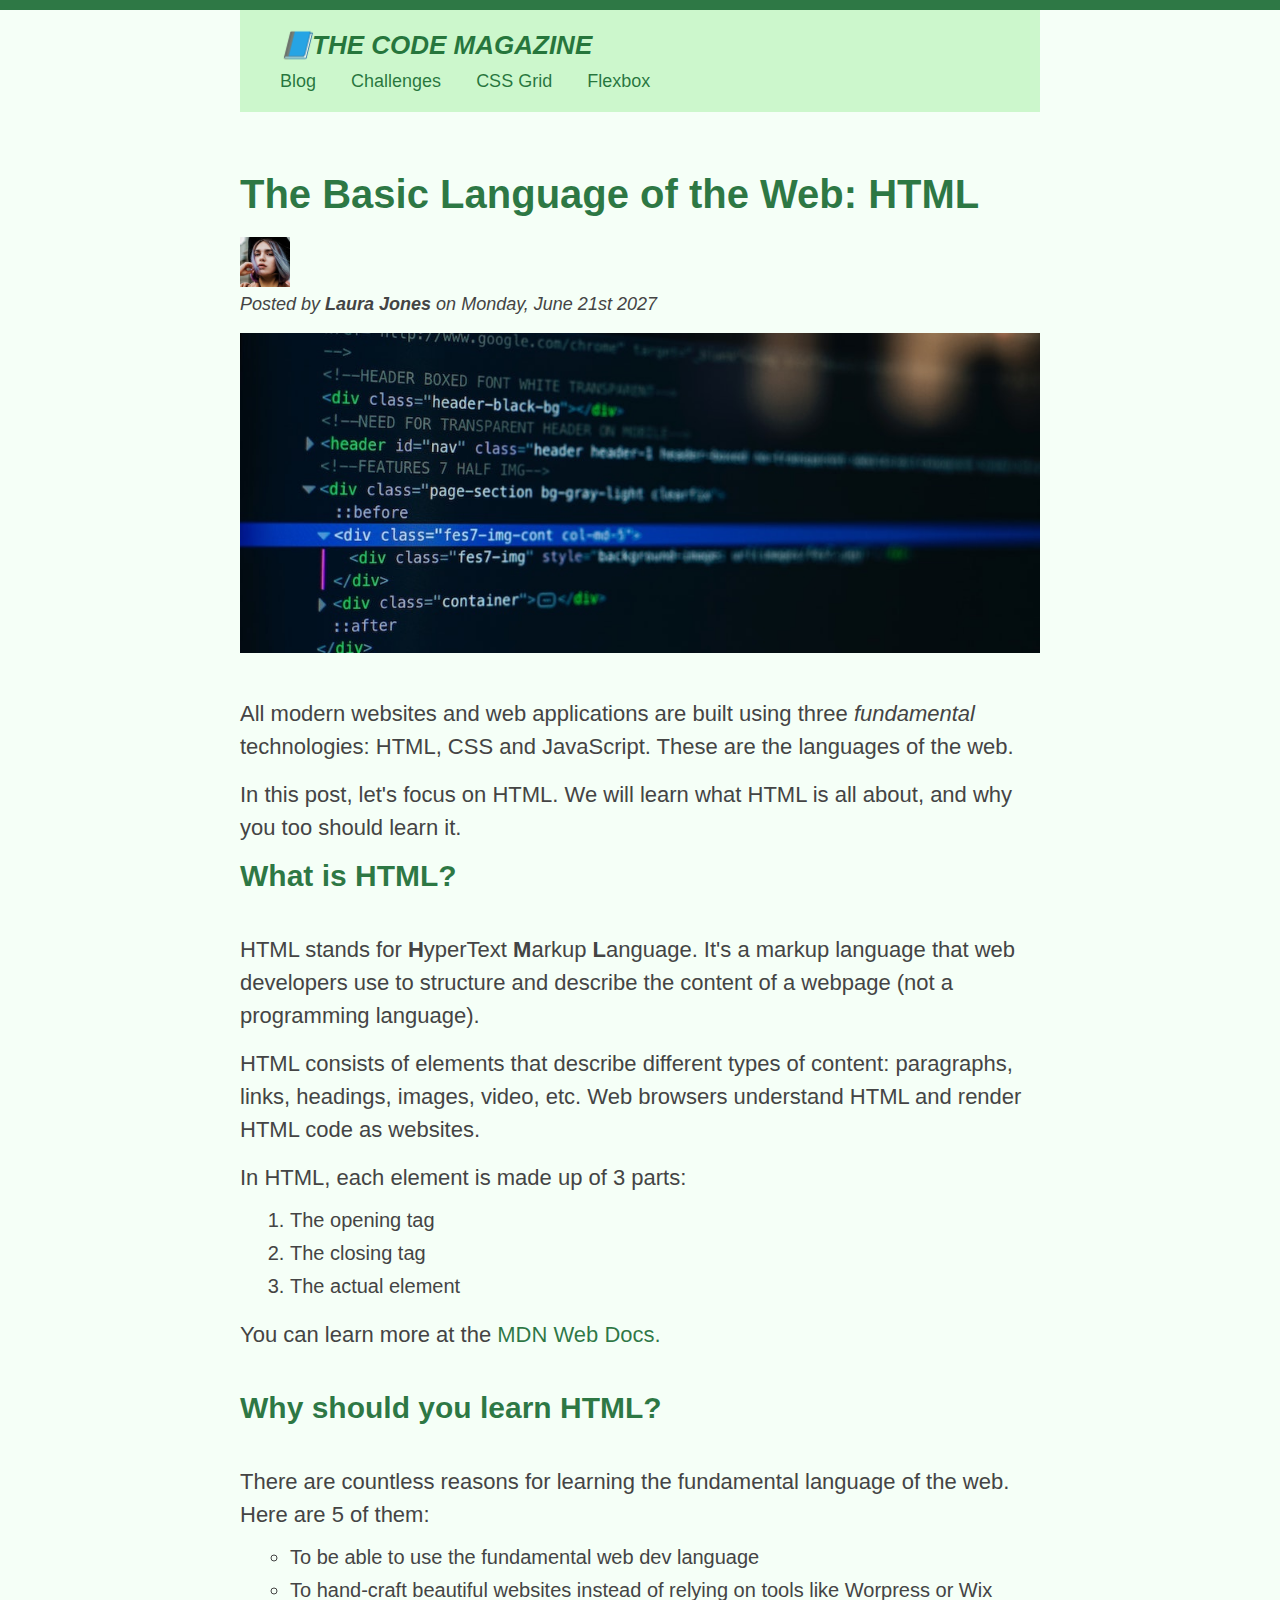
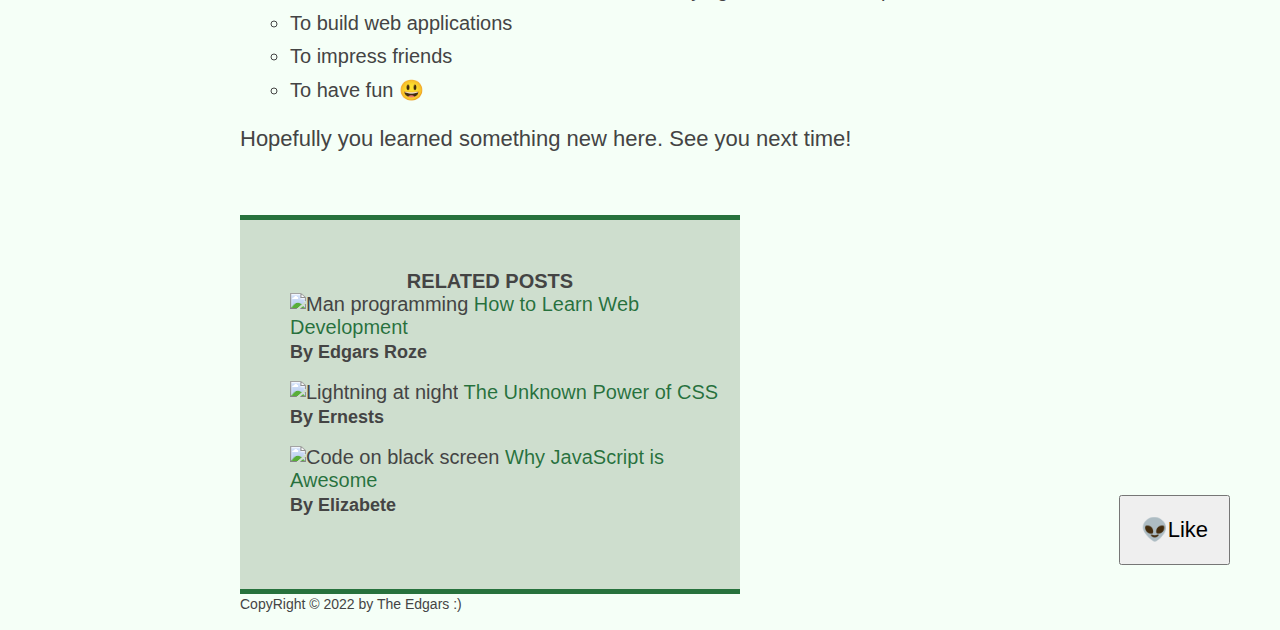
==== commit a23f6cc0: "box elements and absolute positioning" ====
--- a/02-03-HTML-CSS-Fundamentals/index.html
+++ b/02-03-HTML-CSS-Fundamentals/index.html
@@ -129,5 +129,6 @@
         <p id="copyright">CopyRight &copy; 2022 by The Edgars :)</p>
       </footer>
     </div>
+    <button class="like-btn">👽Like</button>
   </body>
 </html>
--- a/02-03-HTML-CSS-Fundamentals/style.css
+++ b/02-03-HTML-CSS-Fundamentals/style.css
@@ -5,12 +5,13 @@
   margin: 0;
   padding: 0;
 }
-
+/* * PAGE SECTION */
 body {
   color: #444;
   font-family: sans-serif;
   border-top: 10px solid #00591bcf;
   background-color: #c9fdd531;
+  position: relative;
 }
 /* ? CENTRED PAGE solution */
 .container {
@@ -28,10 +29,11 @@
   /* *Shorthand */
   padding: 20px 40px;
   margin-bottom: 60px;
-  height: 80px;
+  /* height: 80px; */
 }
 .post-header {
   margin-bottom: 40px;
+  /* position: relative; */
 }
 article {
   margin-bottom: 60px;
@@ -86,6 +88,8 @@
 li {
   font-size: 20px;
   margin-bottom: 10px;
+  /* ? example of box element to inline element */
+  /* display: inline; */
 }
 li:last-child {
   margin-bottom: 0;
@@ -160,7 +164,30 @@
 .post-img {
   width: 100%;
   height: auto;
+  /* margin: 100px; its work beacause img is inline box element */
 }
 /* nav a:link{
   font-size: 18px;
 } */
+/* * NAVIGATION */
+/* ? example of inline elements to box element */
+nav a:link {
+  /* background-color: rgba(255, 236, 127, 0.732);
+  margin: 20px;
+  padding: 20px;
+  display: block; */
+  margin-right: 30px;
+  margin-top: 10px;
+  display: inline-block;
+}
+nav a:link:last-child {
+  margin-right: 0;
+}
+.like-btn {
+  font-size: 22px;
+  padding: 20px;
+  cursor: pointer;
+  position: absolute;
+  bottom: 50px;
+  right: 50px;
+}
